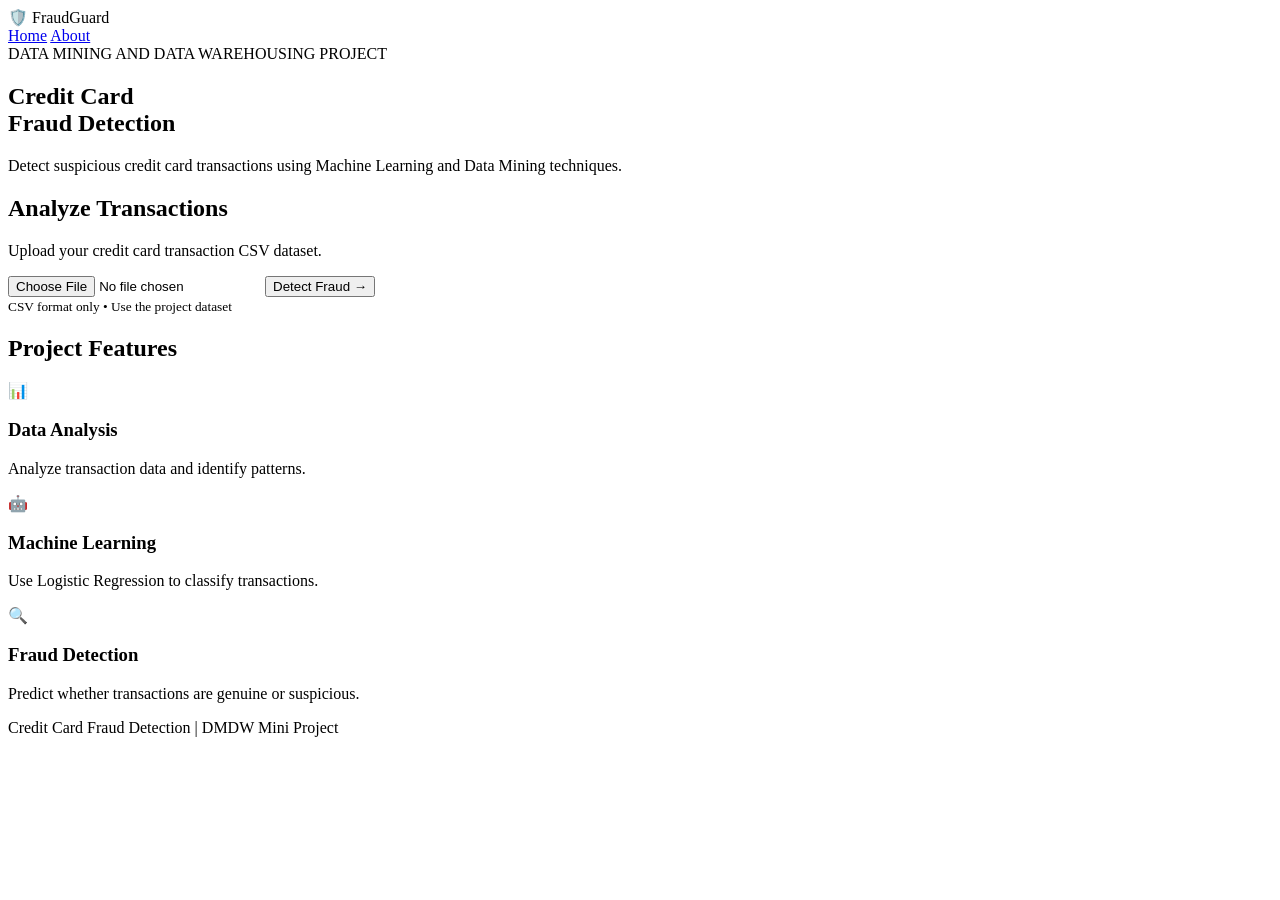
==== index.html @ 6e361c0c "Add files via upload" ====
<!DOCTYPE html>
<html lang="en">
<head>
    <meta charset="UTF-8">
    <meta name="viewport" content="width=device-width, initial-scale=1.0">
    <title>Credit Card Fraud Detection</title>
    <link rel="stylesheet" href="{{ url_for('static', filename='style.css') }}">
</head>
<body>

    <nav class="navbar">
        <div class="logo">🛡️ FraudGuard</div>
        <div class="nav-links">
            <a href="/">Home</a>
            <a href="#about">About</a>
        </div>
    </nav>

    <section class="hero">
        <div class="hero-content">
            <span class="tag">DATA MINING AND DATA WAREHOUSING PROJECT</span>
            <h1>Credit Card<br><span>Fraud Detection</span></h1>
            <p>
                Detect suspicious credit card transactions using
                Machine Learning and Data Mining techniques.
            </p>

            <div class="upload-card">
                <h2>Analyze Transactions</h2>
                <p>Upload your credit card transaction CSV dataset.</p>

                <form action="/predict" method="POST" enctype="multipart/form-data">
                    <input type="file" name="file" accept=".csv" required>
                    <button type="submit">Detect Fraud →</button>
                </form>

                <small>CSV format only • Use the project dataset</small>
            </div>
        </div>
    </section>

    <section class="features" id="about">
        <h2>Project Features</h2>
        <div class="feature-container">
            <div class="feature-card">
                <div class="feature-icon">📊</div>
                <h3>Data Analysis</h3>
                <p>Analyze transaction data and identify patterns.</p>
            </div>

            <div class="feature-card">
                <div class="feature-icon">🤖</div>
                <h3>Machine Learning</h3>
                <p>Use Logistic Regression to classify transactions.</p>
            </div>

            <div class="feature-card">
                <div class="feature-icon">🔍</div>
                <h3>Fraud Detection</h3>
                <p>Predict whether transactions are genuine or suspicious.</p>
            </div>
        </div>
    </section>

    <footer>
        <p>Credit Card Fraud Detection | DMDW Mini Project</p>
    </footer>

</body>
</html>
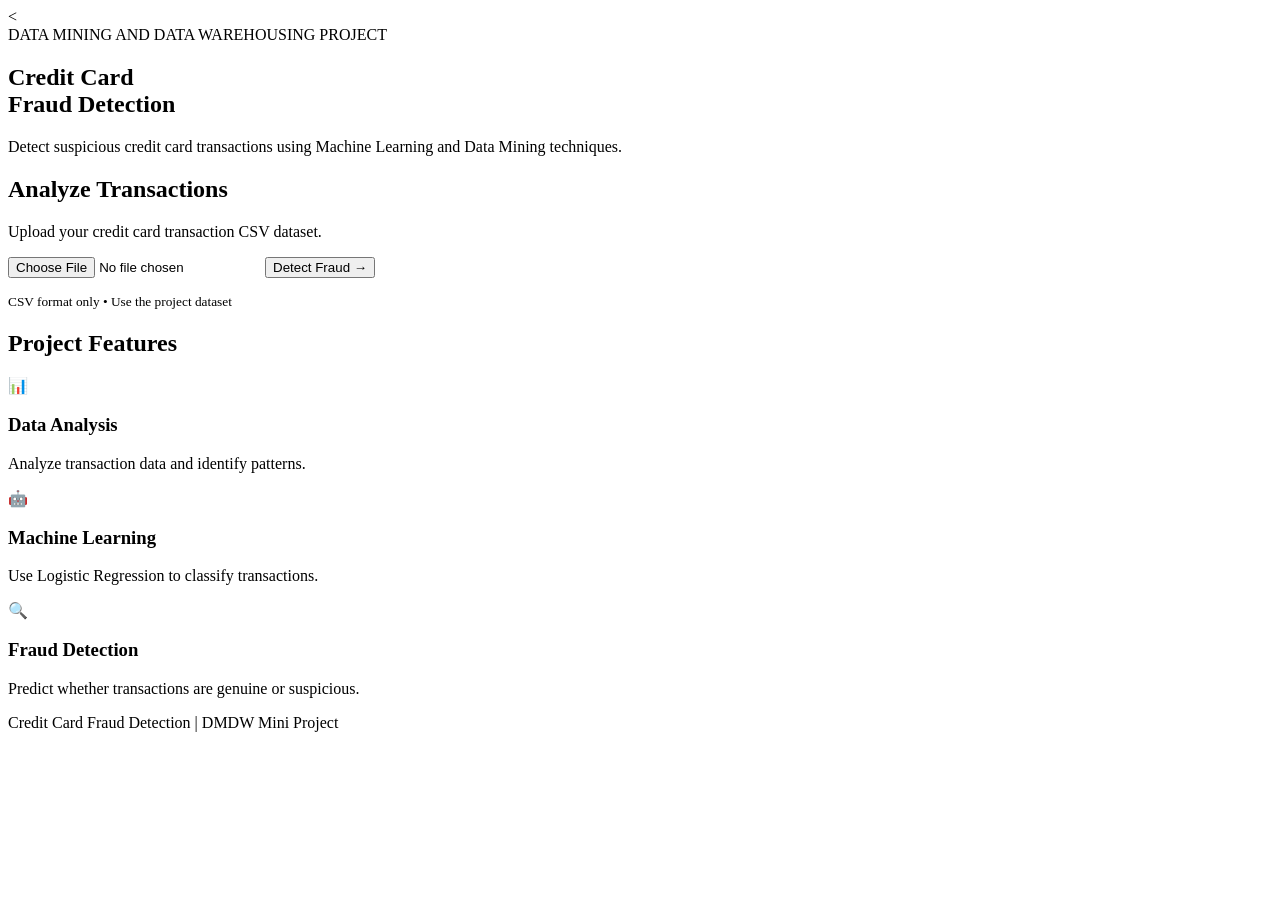
==== commit eeb3922d: "updated home pages" ====
--- a/index.html
+++ b/index.html
@@ -1,4 +1,4 @@
-<!DOCTYPE html>
+<<!DOCTYPE html>
 <html lang="en">
 <head>
     <meta charset="UTF-8">
@@ -8,40 +8,57 @@
 </head>
 <body>
 
-    <nav class="navbar">
-        <div class="logo">🛡️ FraudGuard</div>
-        <div class="nav-links">
-            <a href="/">Home</a>
-            <a href="#about">About</a>
-        </div>
-    </nav>
-
     <section class="hero">
         <div class="hero-content">
-            <span class="tag">DATA MINING AND DATA WAREHOUSING PROJECT</span>
-            <h1>Credit Card<br><span>Fraud Detection</span></h1>
+
+            <span class="tag">
+                DATA MINING AND DATA WAREHOUSING PROJECT
+            </span>
+
+            <h1>
+                Credit Card<br>
+                <span>Fraud Detection</span>
+            </h1>
+
             <p>
                 Detect suspicious credit card transactions using
                 Machine Learning and Data Mining techniques.
             </p>
 
             <div class="upload-card">
+
                 <h2>Analyze Transactions</h2>
-                <p>Upload your credit card transaction CSV dataset.</p>
 
-                <form action="/predict" method="POST" enctype="multipart/form-data">
-                    <input type="file" name="file" accept=".csv" required>
-                    <button type="submit">Detect Fraud →</button>
+                <p>
+                    Upload your credit card transaction CSV dataset.
+                </p>
+
+                <form action="/predict" method="POST"
+                      enctype="multipart/form-data">
+
+                    <input type="file" name="file"
+                           accept=".csv" required>
+
+                    <button type="submit">
+                        Detect Fraud →
+                    </button>
+
                 </form>
 
-                <small>CSV format only • Use the project dataset</small>
+                <small>
+                    CSV format only • Use the project dataset
+                </small>
+
             </div>
         </div>
     </section>
 
     <section class="features" id="about">
+
         <h2>Project Features</h2>
+
         <div class="feature-container">
+
             <div class="feature-card">
                 <div class="feature-icon">📊</div>
                 <h3>Data Analysis</h3>
@@ -59,6 +76,7 @@
                 <h3>Fraud Detection</h3>
                 <p>Predict whether transactions are genuine or suspicious.</p>
             </div>
+
         </div>
     </section>
 
@@ -67,4 +85,4 @@
     </footer>
 
 </body>
-</html>
+</html>
